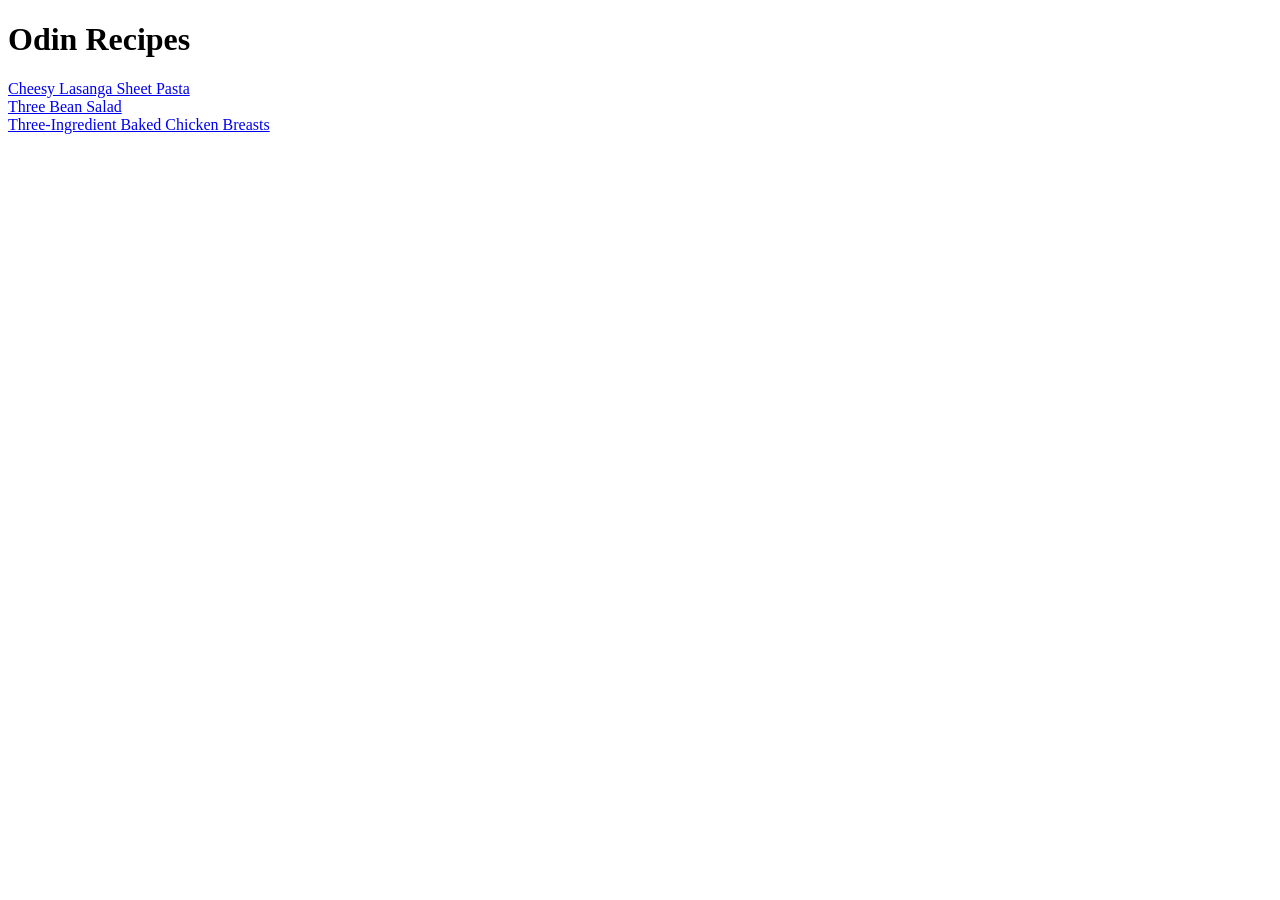
==== index.html @ 0d8a063c "Added new pages to the home pages Have added chicken bake to the home page as well as the threebean " ====
<!DOCTYPE html>
<html lang="en">
<head>
    <meta charset="UTF-8">
    <meta name="viewport" content="width=device-width, initial-scale=1.0">
    <title>Home</title>
</head>
<body>
    <h1>Odin Recipes</h1>
    <a href="recipes/lasanga.html">Cheesy Lasanga Sheet Pasta</a>
    <br>
    <a href="recipes/threebeansalad.html">Three Bean Salad</a>
    <br>
    <a href="recipes/bakedchicken.html">Three-Ingredient Baked Chicken Breasts</a>
</body>
</html>
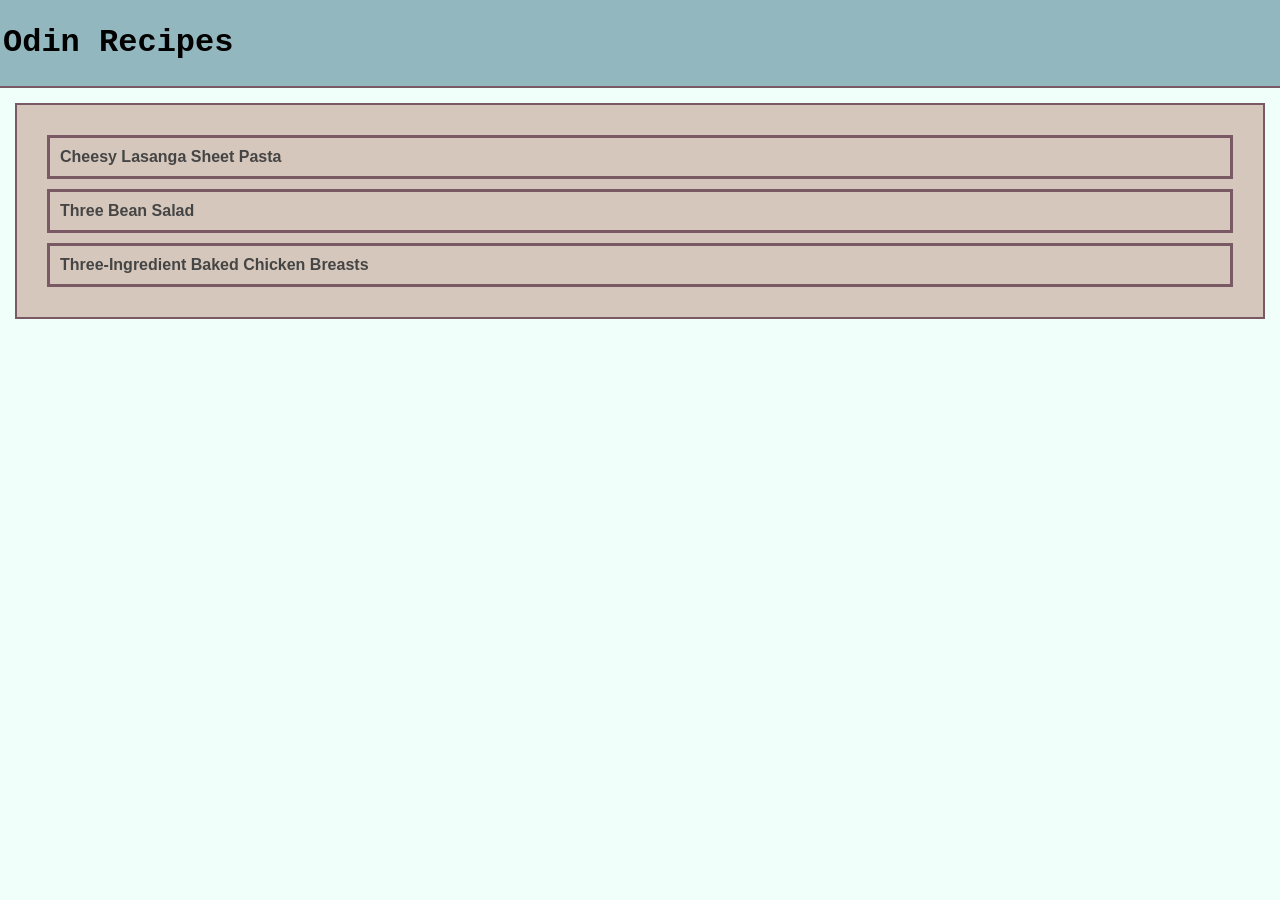
==== commit fd890b3f: "Added CSS Styling to the entire website" ====
--- a/index.html
+++ b/index.html
@@ -3,14 +3,19 @@
 <head>
     <meta charset="UTF-8">
     <meta name="viewport" content="width=device-width, initial-scale=1.0">
+    <link rel="stylesheet"  href="styles.css">
     <title>Home</title>
 </head>
 <body>
-    <h1>Odin Recipes</h1>
-    <a href="recipes/lasanga.html">Cheesy Lasanga Sheet Pasta</a>
-    <br>
-    <a href="recipes/threebeansalad.html">Three Bean Salad</a>
-    <br>
-    <a href="recipes/bakedchicken.html">Three-Ingredient Baked Chicken Breasts</a>
+    
+    <div class="navbar">
+        <h1><a href="index.html">Odin Recipes</a></h1>
+    </div>
+    <div class="card">
+    <div class="pastacontainer"><a href="recipes/lasanga.html">Cheesy Lasanga Sheet Pasta</a> </div>
+    <div class="beansaladcontainer"><a href="recipes/threebeansalad.html">Three Bean Salad</a></div>
+    <div class="chickencontainer"><a href="recipes/bakedchicken.html">Three-Ingredient Baked Chicken Breasts</a></div>
+    </div>
+    
 </body>
 </html>
--- a/styles.css
+++ b/styles.css
@@ -0,0 +1,61 @@
+body {
+    background-color: #F1FFFA;
+    margin: 0px;
+}
+
+.navbar {
+    background-color: #93B7BE;
+    padding: 3px;
+    margin-bottom: 15px;
+    font-weight: bold;
+    text-decoration: none;
+    font-family: 'Courier New', Courier, monospace;
+    color: black;
+    border-bottom: 2px solid #785964;
+}
+
+.navbar a {
+    text-decoration: none;
+    color: black;
+}
+
+.pastacontainer,
+.beansaladcontainer,
+.chickencontainer {
+    background-color: #D5C7BC;
+    padding: 10px;
+    display: block;
+    width: auto;
+    margin: 10px;
+    border: 3px solid #785964;
+}
+
+.pastacontainer a,
+.beansaladcontainer a,
+.chickencontainer a {
+    text-decoration: none;
+    color: #454545;
+    font-weight: 600;
+    font-family: 'Trebuchet MS', 'Lucida Sans Unicode', 'Lucida Grande', 'Lucida Sans', Arial, sans-serif;
+}
+
+.card {
+    background-color: #D5C7BC;
+    padding: 20px;
+    margin: 15px;
+    border: 2px solid #785964;
+}
+
+.containerhero {
+    border: 2px dotted #454545;
+    padding: 5px;
+    
+}
+
+.prep {
+    display: inline-block;
+    background-color: #785964;
+    margin-top: 10px;
+    padding: 3px;
+}
+
